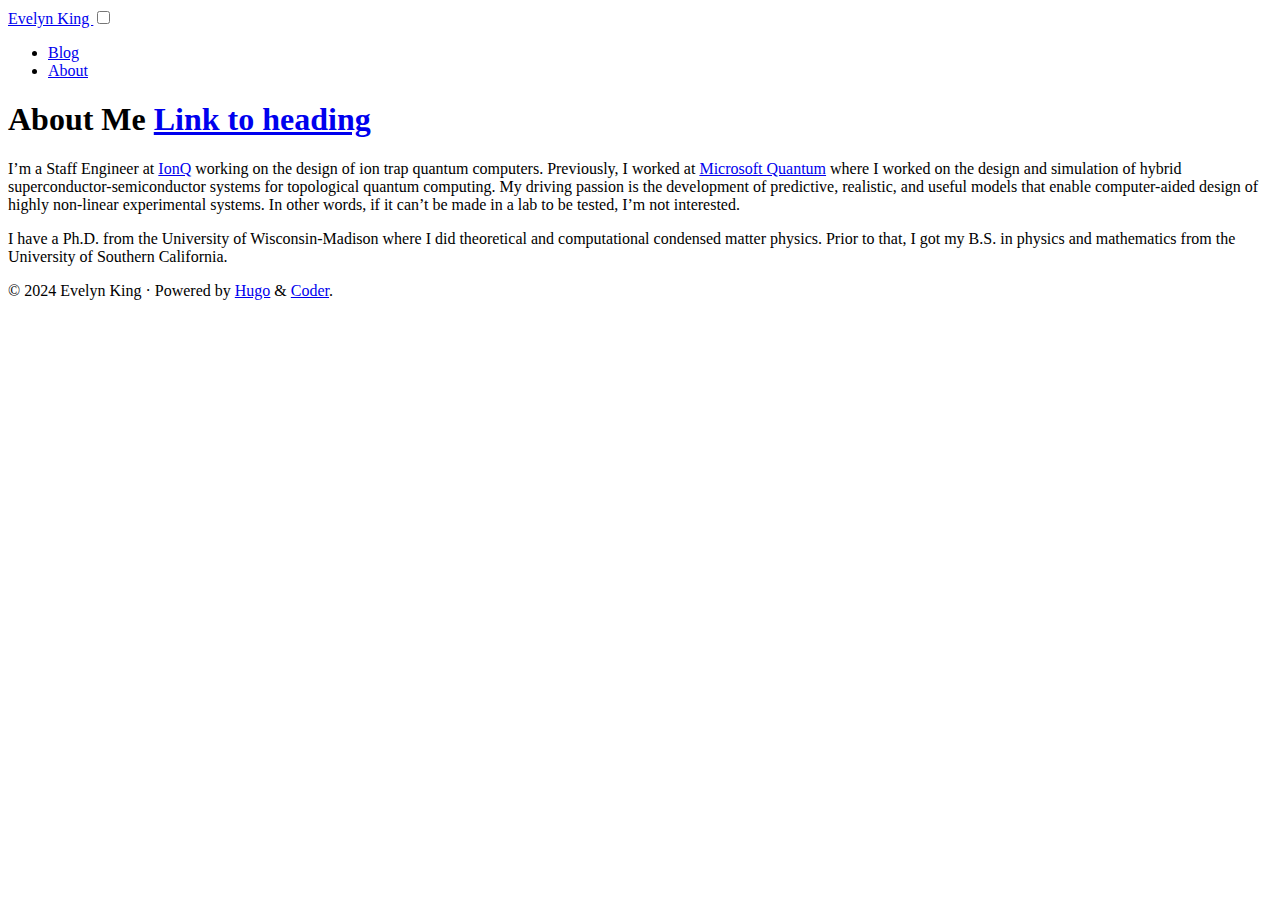
==== public/about/index.html @ 8bfa92ea "Get a V1 up and running" ====
<!DOCTYPE html>
<html lang="en">

<head><script src="/livereload.js?mindelay=10&amp;v=2&amp;port=1313&amp;path=livereload" data-no-instant defer></script>
  <title>
   · Evelyn King
</title>
  <meta charset="utf-8">
<meta name="viewport" content="width=device-width, initial-scale=1.0">
<meta name="color-scheme" content="light dark">




<meta name="author" content="Evelyn King">
<meta name="description" content="
  About Me
  
    
    Link to heading
  

I&rsquo;m a Staff Engineer at IonQ working on the design of ion trap quantum computers.
Previously, I worked at Microsoft Quantum where I worked on the design and simulation of hybrid superconductor-semiconductor systems for topological quantum computing. My driving passion is the development of predictive, realistic, and useful models that enable computer-aided design of highly non-linear experimental systems. In other words, if it can&rsquo;t be made in a lab to be tested, I&rsquo;m not interested.">
<meta name="keywords" content="blog,developer,personal">



  <meta name="twitter:card" content="summary">
  <meta name="twitter:title" content="Evelyn King">
  <meta name="twitter:description" content="About Me Link to heading I’m a Staff Engineer at IonQ working on the design of ion trap quantum computers. Previously, I worked at Microsoft Quantum where I worked on the design and simulation of hybrid superconductor-semiconductor systems for topological quantum computing. My driving passion is the development of predictive, realistic, and useful models that enable computer-aided design of highly non-linear experimental systems. In other words, if it can’t be made in a lab to be tested, I’m not interested.">

<meta property="og:url" content="http://localhost:1313/about/">
  <meta property="og:site_name" content="Evelyn King">
  <meta property="og:title" content="Evelyn King">
  <meta property="og:description" content="About Me Link to heading I’m a Staff Engineer at IonQ working on the design of ion trap quantum computers. Previously, I worked at Microsoft Quantum where I worked on the design and simulation of hybrid superconductor-semiconductor systems for topological quantum computing. My driving passion is the development of predictive, realistic, and useful models that enable computer-aided design of highly non-linear experimental systems. In other words, if it can’t be made in a lab to be tested, I’m not interested.">
  <meta property="og:locale" content="en">
  <meta property="og:type" content="article">




<link rel="canonical" href="http://localhost:1313/about/">


<link rel="preload" href="/fonts/fa-brands-400.woff2" as="font" type="font/woff2" crossorigin>
<link rel="preload" href="/fonts/fa-regular-400.woff2" as="font" type="font/woff2" crossorigin>
<link rel="preload" href="/fonts/fa-solid-900.woff2" as="font" type="font/woff2" crossorigin>


  
  
  <link rel="stylesheet" href="/css/coder.css" media="screen">






  
    
    
    <link rel="stylesheet" href="/css/coder-dark.css" media="screen">
  



 


  
  
    
    
    <link rel="stylesheet" href="/scss/_new_variables.css" media="screen">
  



<link rel="icon" type="image/svg+xml" href="/img/favicon.svg" sizes="any">
<link rel="icon" type="image/png" href="/img/favicon-32x32.png" sizes="32x32">
<link rel="icon" type="image/png" href="/img/favicon-16x16.png" sizes="16x16">

<link rel="apple-touch-icon" href="/images/apple-touch-icon.png">
<link rel="apple-touch-icon" sizes="180x180" href="/images/apple-touch-icon.png">

<link rel="manifest" href="/site.webmanifest">
<link rel="mask-icon" href="/images/safari-pinned-tab.svg" color="#5bbad5">









</head>






<body class="preload-transitions colorscheme-auto">
  
<div class="float-container">
    <a id="dark-mode-toggle" class="colorscheme-toggle">
        <i class="fa-solid fa-adjust fa-fw" aria-hidden="true"></i>
    </a>
</div>


  <main class="wrapper">
    <nav class="navigation">
  <section class="container">
    
    <a class="navigation-title" href="http://localhost:1313/">
      Evelyn King
    </a>
    
    
      <input type="checkbox" id="menu-toggle" />
      <label class="menu-button float-right" for="menu-toggle">
        <i class="fa-solid fa-bars fa-fw" aria-hidden="true"></i>
      </label>
      <ul class="navigation-list">
        
          
            <li class="navigation-item">
              <a class="navigation-link " href="/posts/">Blog</a>
            </li>
          
            <li class="navigation-item">
              <a class="navigation-link " href="/about/">About</a>
            </li>
          
        
        
      </ul>
    
  </section>
</nav>


    <div class="content">
      
  <section class="container page">
  <article>
    <header>
      <h1 class="title">
        <a class="title-link" href="http://localhost:1313/about/">
          
        </a>
      </h1>
    </header>

    <h1 id="about-me">
  About Me
  <a class="heading-link" href="#about-me">
    <i class="fa-solid fa-link" aria-hidden="true" title="Link to heading"></i>
    <span class="sr-only">Link to heading</span>
  </a>
</h1>
<p>I&rsquo;m a Staff Engineer at <a href="https://ionq.com/"  class="external-link" target="_blank" rel="noopener">IonQ</a> working on the design of ion trap quantum computers.
Previously, I worked at <a href="https://www.microsoft.com/en-us/research/research-area/quantum-computing"  class="external-link" target="_blank" rel="noopener">Microsoft Quantum</a> where I worked on the design and simulation of hybrid superconductor-semiconductor systems for topological quantum computing. My driving passion is the development of predictive, realistic, and useful models that enable computer-aided design of highly non-linear experimental systems. In other words, if it can&rsquo;t be made in a lab to be tested, I&rsquo;m not interested.</p>
<p>I have a Ph.D. from the University of Wisconsin-Madison where I did theoretical and computational condensed matter physics. Prior to that, I got my B.S. in physics and mathematics from the University of Southern California.</p>

  </article>
</section>

  

    </div>

    <footer class="footer">
  <section class="container">
    ©
    
    2024
     Evelyn King 
    ·
    
    Powered by <a href="https://gohugo.io/" target="_blank" rel="noopener">Hugo</a> & <a href="https://github.com/luizdepra/hugo-coder/" target="_blank" rel="noopener">Coder</a>.
    
  </section>
</footer>

  </main>

  

  
  
  <script src="/js/coder.js"></script>
  

  

  


  

  

  

  

  

  

  

  

  

  

  

  

  

  

  

  

  
</body>

</html>
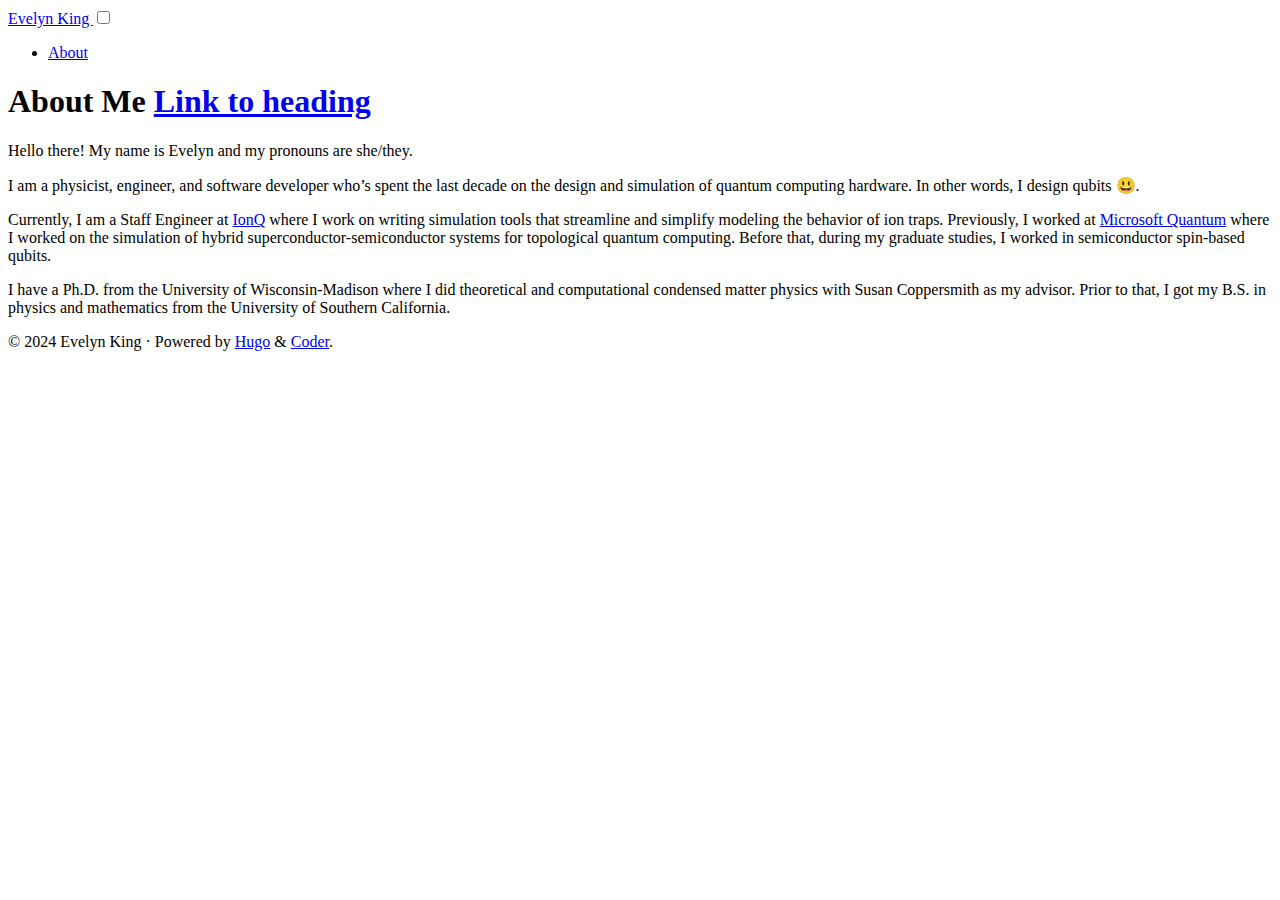
==== commit c49ca81e: "Colors and about update" ====
--- a/public/about/index.html
+++ b/public/about/index.html
@@ -20,20 +20,25 @@
     Link to heading
   
 
-I&rsquo;m a Staff Engineer at IonQ working on the design of ion trap quantum computers.
-Previously, I worked at Microsoft Quantum where I worked on the design and simulation of hybrid superconductor-semiconductor systems for topological quantum computing. My driving passion is the development of predictive, realistic, and useful models that enable computer-aided design of highly non-linear experimental systems. In other words, if it can&rsquo;t be made in a lab to be tested, I&rsquo;m not interested.">
+Hello there! My name is Evelyn and my pronouns are she/they.
+I am a physicist, engineer, and software developer who&rsquo;s spent the last decade on the design and simulation of quantum computing hardware. In other words, I design qubits 😃.
+Currently, I am a Staff Engineer at IonQ where I work on writing simulation tools that streamline and simplify modeling the behavior of ion traps. Previously, I worked at Microsoft Quantum where I worked on the simulation of hybrid superconductor-semiconductor systems for topological quantum computing. Before that, during my graduate studies, I worked in semiconductor spin-based qubits.">
 <meta name="keywords" content="blog,developer,personal">
 
 
 
   <meta name="twitter:card" content="summary">
   <meta name="twitter:title" content="Evelyn King">
-  <meta name="twitter:description" content="About Me Link to heading I’m a Staff Engineer at IonQ working on the design of ion trap quantum computers. Previously, I worked at Microsoft Quantum where I worked on the design and simulation of hybrid superconductor-semiconductor systems for topological quantum computing. My driving passion is the development of predictive, realistic, and useful models that enable computer-aided design of highly non-linear experimental systems. In other words, if it can’t be made in a lab to be tested, I’m not interested.">
+  <meta name="twitter:description" content="About Me Link to heading Hello there! My name is Evelyn and my pronouns are she/they.
+I am a physicist, engineer, and software developer who’s spent the last decade on the design and simulation of quantum computing hardware. In other words, I design qubits 😃.
+Currently, I am a Staff Engineer at IonQ where I work on writing simulation tools that streamline and simplify modeling the behavior of ion traps. Previously, I worked at Microsoft Quantum where I worked on the simulation of hybrid superconductor-semiconductor systems for topological quantum computing. Before that, during my graduate studies, I worked in semiconductor spin-based qubits.">
 
 <meta property="og:url" content="http://localhost:1313/about/">
   <meta property="og:site_name" content="Evelyn King">
   <meta property="og:title" content="Evelyn King">
-  <meta property="og:description" content="About Me Link to heading I’m a Staff Engineer at IonQ working on the design of ion trap quantum computers. Previously, I worked at Microsoft Quantum where I worked on the design and simulation of hybrid superconductor-semiconductor systems for topological quantum computing. My driving passion is the development of predictive, realistic, and useful models that enable computer-aided design of highly non-linear experimental systems. In other words, if it can’t be made in a lab to be tested, I’m not interested.">
+  <meta property="og:description" content="About Me Link to heading Hello there! My name is Evelyn and my pronouns are she/they.
+I am a physicist, engineer, and software developer who’s spent the last decade on the design and simulation of quantum computing hardware. In other words, I design qubits 😃.
+Currently, I am a Staff Engineer at IonQ where I work on writing simulation tools that streamline and simplify modeling the behavior of ion traps. Previously, I worked at Microsoft Quantum where I worked on the simulation of hybrid superconductor-semiconductor systems for topological quantum computing. Before that, during my graduate studies, I worked in semiconductor spin-based qubits.">
   <meta property="og:locale" content="en">
   <meta property="og:type" content="article">
 
@@ -67,13 +72,6 @@
 
  
 
-
-  
-  
-    
-    
-    <link rel="stylesheet" href="/scss/_new_variables.css" media="screen">
-  
 
 
 
@@ -126,10 +124,6 @@
       </label>
       <ul class="navigation-list">
         
-          
-            <li class="navigation-item">
-              <a class="navigation-link " href="/posts/">Blog</a>
-            </li>
           
             <li class="navigation-item">
               <a class="navigation-link " href="/about/">About</a>
@@ -162,9 +156,10 @@
     <span class="sr-only">Link to heading</span>
   </a>
 </h1>
-<p>I&rsquo;m a Staff Engineer at <a href="https://ionq.com/"  class="external-link" target="_blank" rel="noopener">IonQ</a> working on the design of ion trap quantum computers.
-Previously, I worked at <a href="https://www.microsoft.com/en-us/research/research-area/quantum-computing"  class="external-link" target="_blank" rel="noopener">Microsoft Quantum</a> where I worked on the design and simulation of hybrid superconductor-semiconductor systems for topological quantum computing. My driving passion is the development of predictive, realistic, and useful models that enable computer-aided design of highly non-linear experimental systems. In other words, if it can&rsquo;t be made in a lab to be tested, I&rsquo;m not interested.</p>
-<p>I have a Ph.D. from the University of Wisconsin-Madison where I did theoretical and computational condensed matter physics. Prior to that, I got my B.S. in physics and mathematics from the University of Southern California.</p>
+<p>Hello there! My name is Evelyn and my pronouns are she/they.</p>
+<p>I am a physicist, engineer, and software developer who&rsquo;s spent the last decade on the design and simulation of quantum computing hardware. In other words, I design qubits 😃.</p>
+<p>Currently, I am a Staff Engineer at <a href="https://ionq.com/"  class="external-link" target="_blank" rel="noopener">IonQ</a> where I work on writing simulation tools that streamline and simplify modeling the behavior of ion traps. Previously, I worked at <a href="https://www.microsoft.com/en-us/research/research-area/quantum-computing"  class="external-link" target="_blank" rel="noopener">Microsoft Quantum</a> where I worked on the simulation of hybrid superconductor-semiconductor systems for topological quantum computing. Before that, during my graduate studies, I worked in semiconductor spin-based qubits.</p>
+<p>I have a Ph.D. from the University of Wisconsin-Madison where I did theoretical and computational condensed matter physics with Susan Coppersmith as my advisor. Prior to that, I got my B.S. in physics and mathematics from the University of Southern California.</p>
 
   </article>
 </section>
